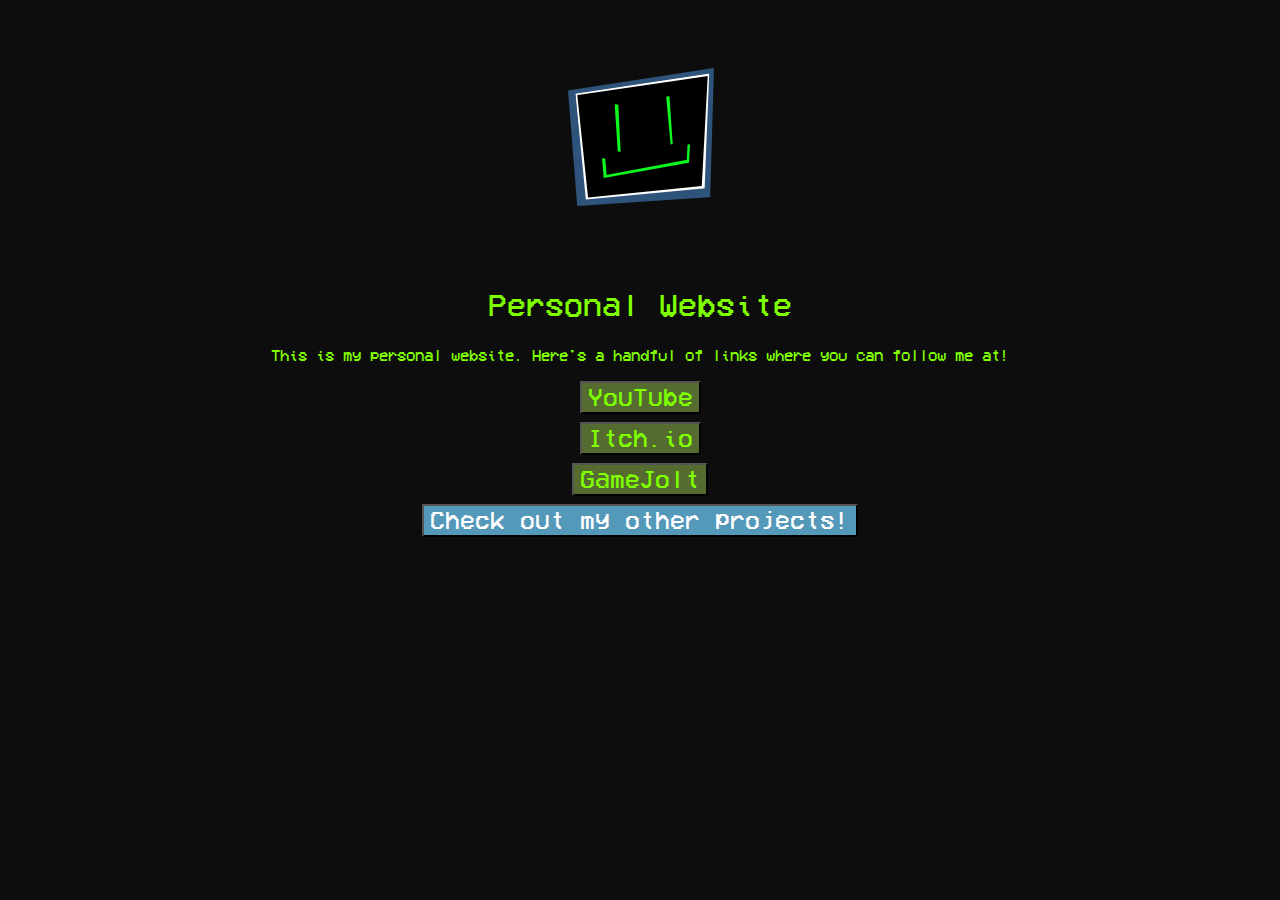
==== index.html @ 3cd8ba9a "Added a new html doc" ====
<!DOCTYPE html>
<html>
<head> 
    <!-- Setting up linking to different files. -->
    <link rel="stylesheet" type="text/css" href="style.css">
    <link href="https://fonts.googleapis.com/css2?family=Noto+Sans:ital,wght@0,100..900;1,100..900&display=swap" rel="stylesheet">  
    <link rel="icon" type="image/png" href="media/images/favicon.png"
        <!-- Title for the website. -->
        <title>Cake's Personal Website</title>

        <style>
            /* Aligning stuff to the center. */
            .centerObj{
                text-align:center;
            }
        </style>
        
</head>

<!-- Set page background color. -->
<body style="background-color: #0D0D0D;">
    <div class="centerObj">   
        <img src="media/images/avatar-small.png">
    </div>

<!-- Aligning the first header to the center of the page. -->
 <h1 align="center">Personal Website</h1>

<p align="center">This is my personal website. Here's a handful of links where you can follow me at!</p>

<!-- Setting up the buttons. -->

<div class='centerObj'>
    <a href="https://www.youtube.com/channel/UCWrcGI1LPoYOPE7BGYBhA2Q">
        <button id="ytButton">YouTube</button>
    </a>
</div>

<div class='centerObj'>
    <a href="https://cake-eaters.itch.io/">
            <button id="itchButton">Itch.io</button>
    </a>
</div>

<div class='centerObj'>
    <a href="https://gamejolt.com/@Cake452">
            <button id="gjButton">GameJolt</button>
    </a>
</div>

<!-- Setting up the second header.
<h2 align="center">Fraction Labs is Cake Eaters' debut original game. Check it out here!</h2> -->


<!-- Setting up the Projects button. -->
<div class='centerObj'>
    <a href="projects.html">
            <button id="projButton">Check out my other projects!</button>
    </a>
</div>

</body>
</html>
---- style.css ----
/* Setting headers font details and appearence  */
h1{
    font-optical-sizing: auto;
    font-weight: 500;
    font-style:normal;
    font-variation-settings: "wdth" 100;
    color: #7fff00;
}

h2{
    font-optical-sizing: auto;
    font-weight: 200;
    font-style: normal;
    font-variation-settings: "wdth" 100;
    color:#3d93c1
}
/* SPACE HERE IS RESERVED FOR HEADERS. */


/* Setting up font usage. */
@font-face{

    font-family: VCROSDMono;
    src:url('fonts/vcr_osd_mono.ttf');
}

body{

    font-family: VCROSDMono;
}
/* SPACE HERE IS RESERVED FOR SETTING UP FONTS. */

/* Setting the first paragraph/description's font details. */
p{
    font-optical-sizing: auto;
    font-weight: 200;
    font-style: normal;
    font-variation-settings: "wdth" 100;
    color: #7fff00;
}
/* SPACE HERE IS RESERVED FOR PARAGRAPHS. */

/* Setting button details and hover details. */
#ytButton{
    margin-bottom:8px;
    background-color:darkolivegreen;
    color:chartreuse;
    font-size:25px;
    border-radius: 0%;
    font-family:VCROSDMono;
}

#ytButton:hover{
    background-color:green;
    color:white;
    cursor:pointer;
}

#itchButton{
    margin-bottom:8px;
    background-color:darkolivegreen;
    color:chartreuse;
    font-size:25px;
    border-radius: 0%;
    font-family:VCROSDMono;
}

#itchButton:hover{
    background-color:green;
    color:white;
    cursor:pointer;
}

#gjButton{
    margin-bottom:8px;
    background-color:darkolivegreen;
    color:chartreuse;
    font-size:25px;
    border-radius: 0%;
    font-family:VCROSDMono;
}

#gjButton:hover{
    background-color:green;
    color:white;
    cursor:pointer;
}

#projButton{
    margin-bottom:8px;
    background-color:rgb(84, 152, 186);
    color:rgb(255, 255, 255);
    font-size:25px;
    border-radius: 0%;
    font-family:VCROSDMono;
}

#projButton:hover{
    background-color:rgb(9, 167, 140);
    color:white;
    cursor:pointer;
}
/* SPACE HERE IS RESERVED FOR SETTING UP BUTTONS. */
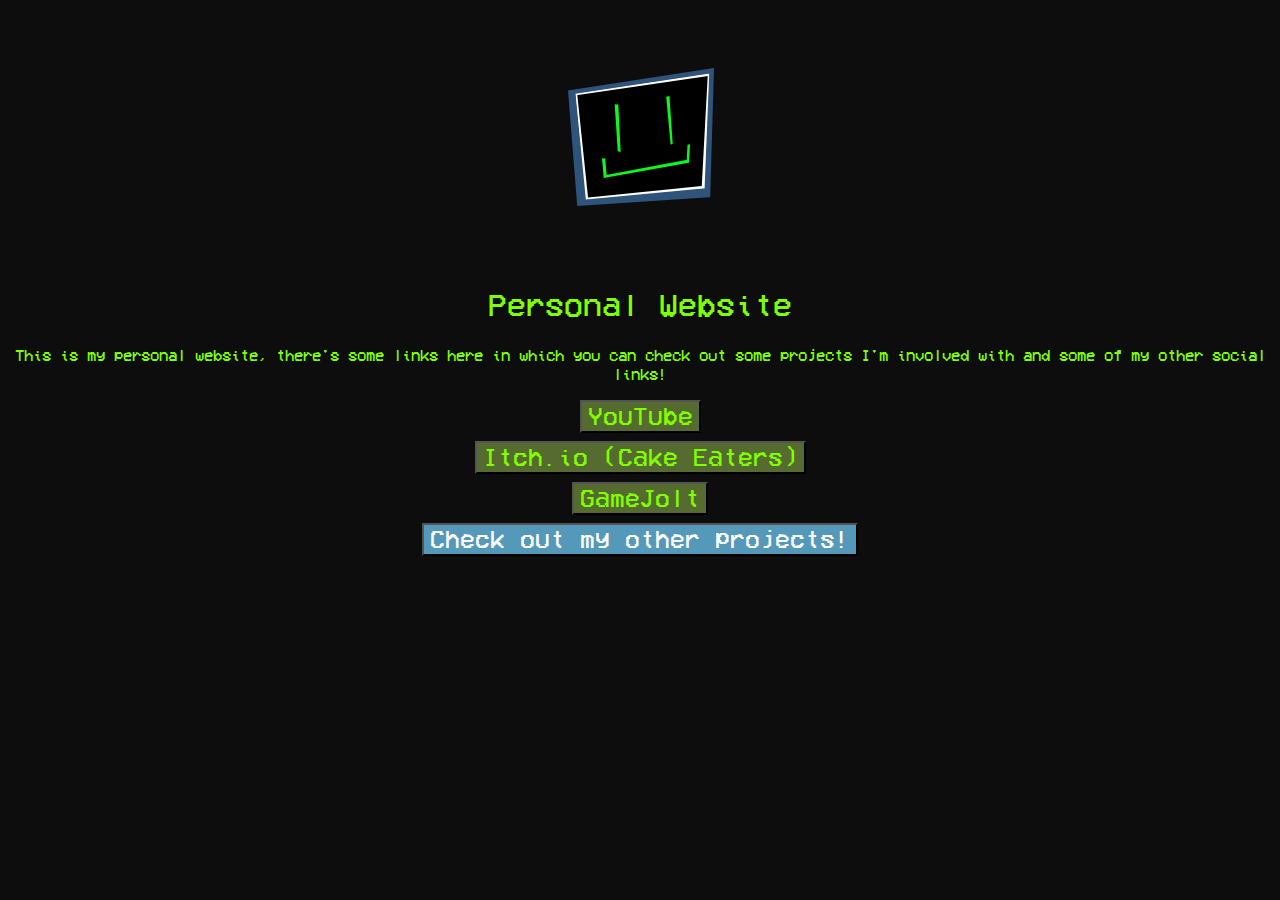
==== commit 1a39db23: "Update index.html" ====
--- a/index.html
+++ b/index.html
@@ -26,7 +26,7 @@
 <!-- Aligning the first header to the center of the page. -->
  <h1 align="center">Personal Website</h1>
 
-<p align="center">This is my personal website. Here's a handful of links where you can follow me at!</p>
+<p align="center">This is my personal website, there's some links here in which you can check out some projects I'm involved with and some of my other social links!</p>
 
 <!-- Setting up the buttons. -->
 
@@ -38,7 +38,7 @@
 
 <div class='centerObj'>
     <a href="https://cake-eaters.itch.io/">
-            <button id="itchButton">Itch.io</button>
+            <button id="itchButton">Itch.io (Cake Eaters)</button>
     </a>
 </div>
 
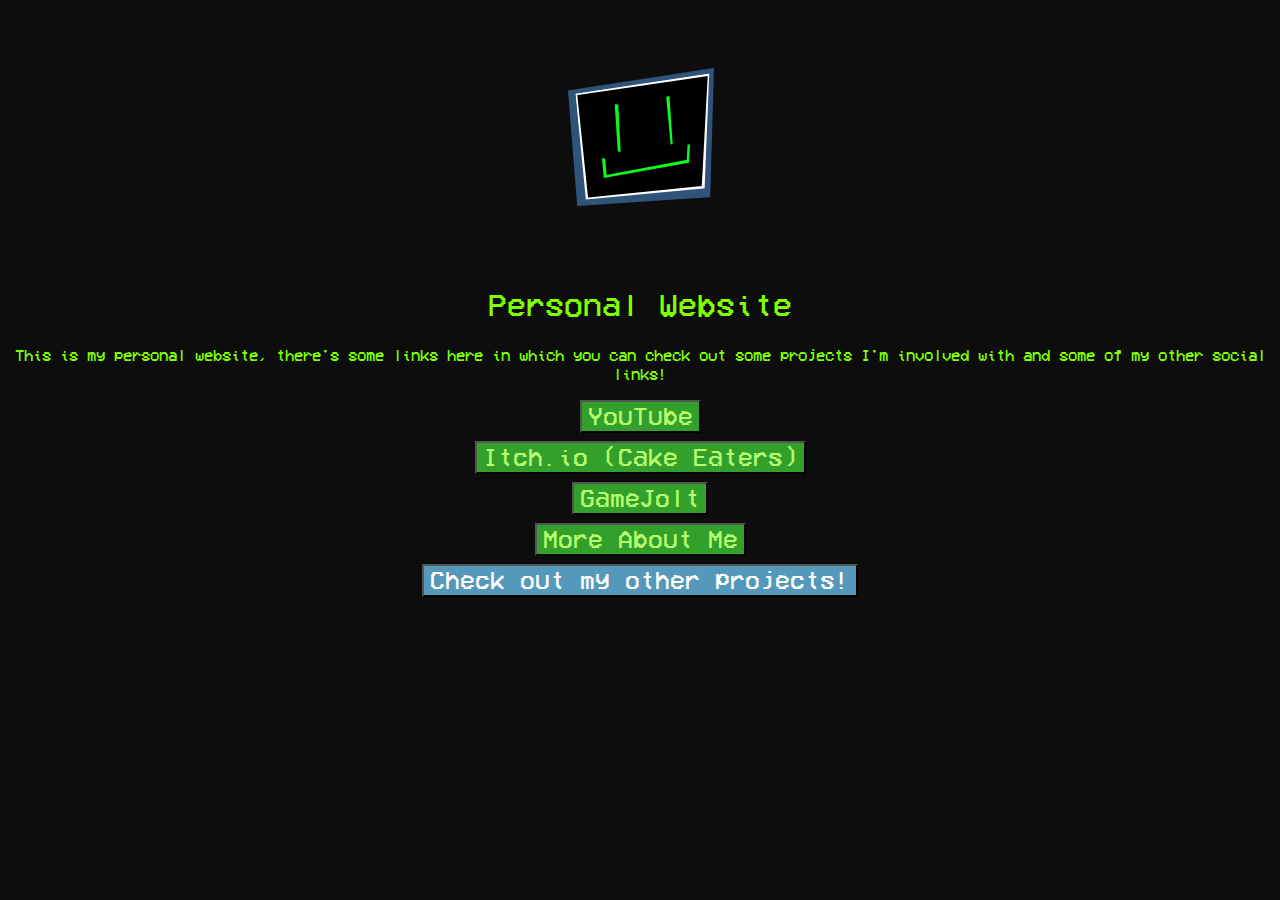
==== commit c21737a7: "Added an about.html, renamed style.css to style_index.css, and some other changes." ====
--- a/index.html
+++ b/index.html
@@ -2,8 +2,7 @@
 <html>
 <head> 
     <!-- Setting up linking to different files. -->
-    <link rel="stylesheet" type="text/css" href="style.css">
-    <link href="https://fonts.googleapis.com/css2?family=Noto+Sans:ital,wght@0,100..900;1,100..900&display=swap" rel="stylesheet">  
+    <link rel="stylesheet" type="text/css" href="style_index.css">
     <link rel="icon" type="image/png" href="media/images/favicon.png"
         <!-- Title for the website. -->
         <title>Cake's Personal Website</title>
@@ -17,6 +16,8 @@
         
 </head>
 
+<!-- ======================================================================================================================================= -->
+
 <!-- Set page background color. -->
 <body style="background-color: #0D0D0D;">
     <div class="centerObj">   
@@ -27,6 +28,8 @@
  <h1 align="center">Personal Website</h1>
 
 <p align="center">This is my personal website, there's some links here in which you can check out some projects I'm involved with and some of my other social links!</p>
+
+<!-- ========================================================================================================================================================================== -->
 
 <!-- Setting up the buttons. -->
 
@@ -48,9 +51,13 @@
     </a>
 </div>
 
-<!-- Setting up the second header.
-<h2 align="center">Fraction Labs is Cake Eaters' debut original game. Check it out here!</h2> -->
+<div class='centerObj'>
+    <a href="about.html">
+            <button id="abtButton">More About Me</button>
+    </a>
+</div>
 
+<!-- ===================================================================== -->
 
 <!-- Setting up the Projects button. -->
 <div class='centerObj'>
--- a/style_index.css
+++ b/style_index.css
@@ -0,0 +1,110 @@
+/* Setting headers font details and appearence  */
+h1{
+    font-optical-sizing: auto;
+    font-weight: 500;
+    font-style:normal;
+    font-variation-settings: "wdth" 100;
+    color: #7fff00;
+}
+/* SPACE HERE IS RESERVED FOR HEADERS. */
+
+
+/* Setting up font usage. */
+@font-face{
+
+    font-family: VCROSDMono;
+    src:url('fonts/vcr_osd_mono.ttf');
+}
+
+body{
+
+    font-family: VCROSDMono;
+}
+/* SPACE HERE IS RESERVED FOR SETTING UP FONTS. */
+
+/* Setting the first paragraph/description's font details. */
+p{
+    font-optical-sizing: auto;
+    font-weight: 200;
+    font-style: normal;
+    font-variation-settings: "wdth" 100;
+    color: #7fff00;
+}
+/* SPACE HERE IS RESERVED FOR PARAGRAPHS. */
+
+/* Setting button details and hover details. */
+#ytButton{
+    margin-bottom:8px;
+    background-color:rgb(51, 160, 43);
+    color:rgb(183, 255, 111);
+    font-size:25px;
+    border-radius: 0%;
+    font-family:VCROSDMono;
+}
+
+#ytButton:hover{
+    background-color:rgb(0, 44, 20);
+    color:white;
+    cursor:pointer;
+}
+
+#itchButton{
+    margin-bottom:8px;
+    background-color:rgb(51, 160, 43);
+    color:rgb(183, 255, 111);
+    font-size:25px;
+    border-radius: 0%;
+    font-family:VCROSDMono;
+}
+
+#itchButton:hover{
+    background-color:rgb(0, 44, 20);
+    color:white;
+    cursor:pointer;
+}
+
+#gjButton{
+    margin-bottom:8px;
+    background-color:rgb(51, 160, 43);
+    color:rgb(183, 255, 111);
+    font-size:25px;
+    border-radius: 0%;
+    font-family:VCROSDMono;
+}
+
+#gjButton:hover{
+    background-color:rgb(0, 44, 20);
+    color:white;
+    cursor:pointer;
+}
+
+#projButton{
+    margin-bottom:8px;
+    background-color:rgb(84, 152, 186);
+    color:rgb(255, 255, 255);
+    font-size:25px;
+    border-radius: 0%;
+    font-family:VCROSDMono;
+}
+
+#projButton:hover{
+    background-color:rgb(9, 167, 140);
+    color:white;
+    cursor:pointer;
+}
+
+#abtButton{
+    margin-bottom:8px;
+    background-color:rgb(51, 160, 43);
+    color:rgb(183, 255, 111);
+    font-size:25px;
+    border-radius: 0%;
+    font-family:VCROSDMono;
+}
+
+#abtButton:hover{
+    background-color:rgb(0, 44, 20);
+    color:white;
+    cursor:pointer;
+}
+/* SPACE HERE IS RESERVED FOR SETTING UP BUTTONS. */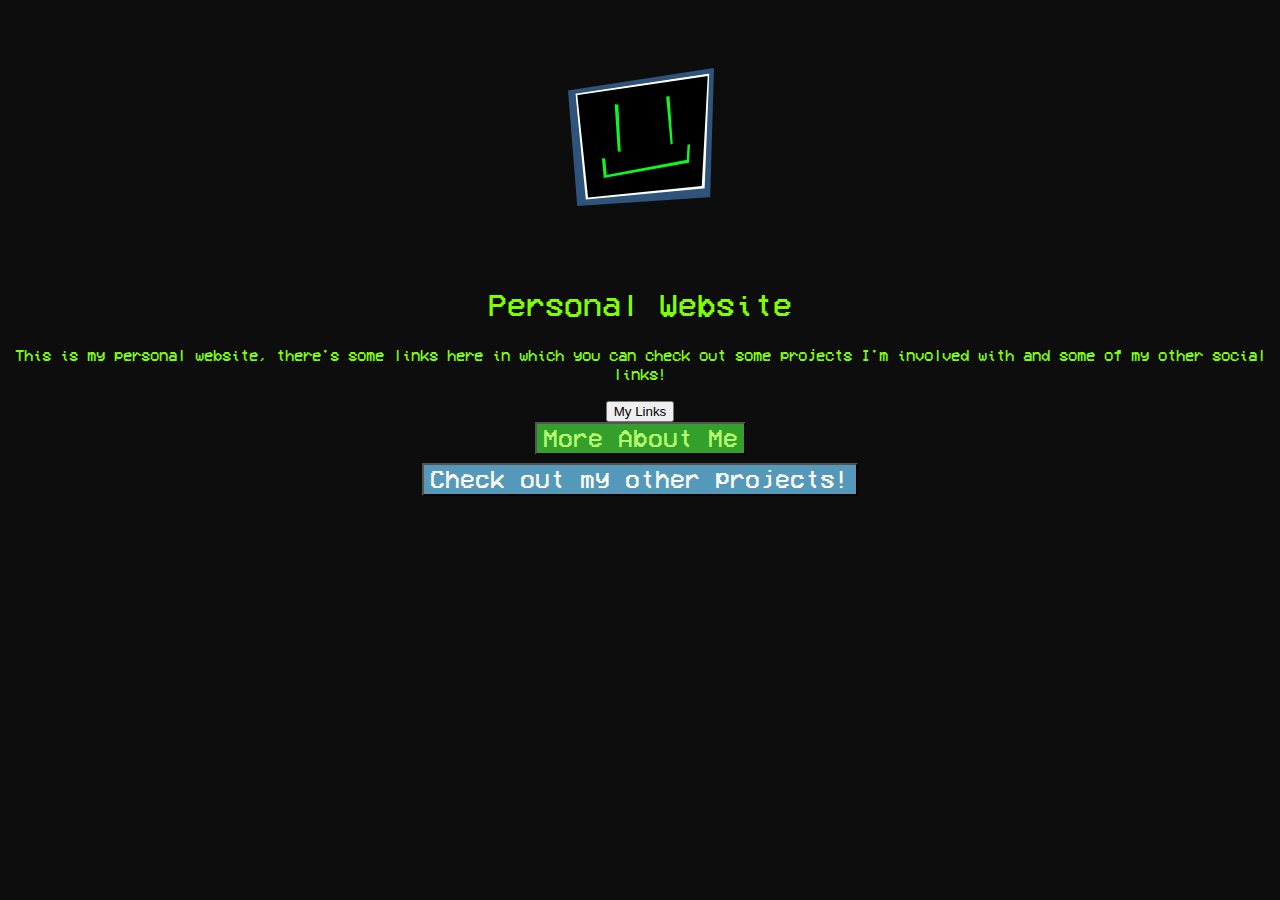
==== commit 8f4b330a: "Moved my links to its own document" ====
--- a/index.html
+++ b/index.html
@@ -1,3 +1,7 @@
+<!-- Code written by Cake45 - https://github.com/cakeDev45 -->
+<!-- This code is licensed under GPL 3.0, so do as you please with it. -->
+
+
 <!DOCTYPE html>
 <html>
 <head> 
@@ -34,20 +38,8 @@
 <!-- Setting up the buttons. -->
 
 <div class='centerObj'>
-    <a href="https://www.youtube.com/channel/UCWrcGI1LPoYOPE7BGYBhA2Q">
-        <button id="ytButton">YouTube</button>
-    </a>
-</div>
-
-<div class='centerObj'>
-    <a href="https://cake-eaters.itch.io/">
-            <button id="itchButton">Itch.io (Cake Eaters)</button>
-    </a>
-</div>
-
-<div class='centerObj'>
-    <a href="https://gamejolt.com/@Cake452">
-            <button id="gjButton">GameJolt</button>
+    <a href="links.html">
+        <button id="linksButton">My Links</button>
     </a>
 </div>
 
--- a/style_index.css
+++ b/style_index.css
@@ -1,3 +1,6 @@
+/* Code written by Cake45 - https://github.com/cakeDev45 */
+/* This code is licensed under GPL 3.0, so do as you please with it. */
+
 /* Setting headers font details and appearence  */
 h1{
     font-optical-sizing: auto;
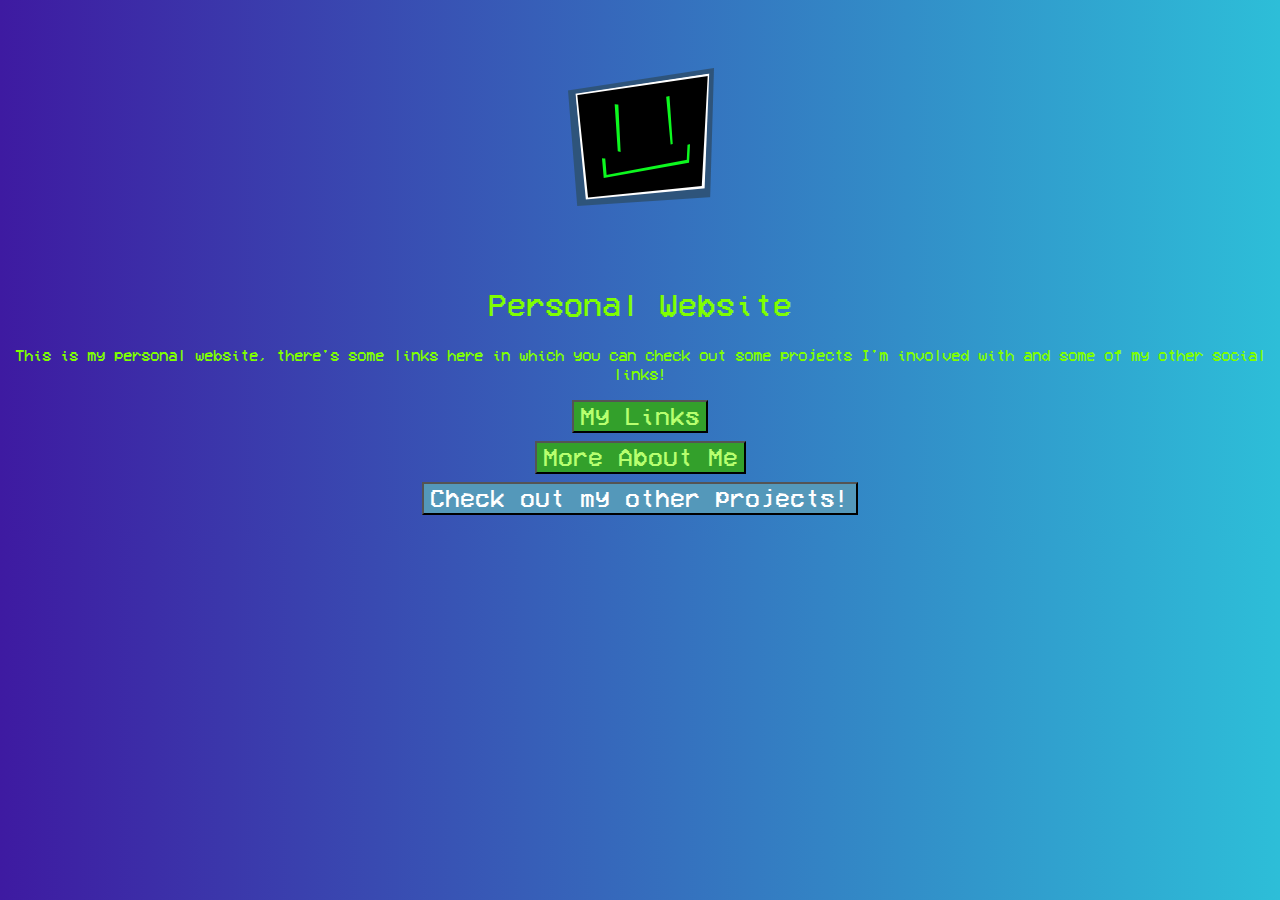
==== commit d3a7bbbe: "Update all html documents" ====
--- a/index.html
+++ b/index.html
@@ -16,6 +16,12 @@
             .centerObj{
                 text-align:center;
             }
+
+            body
+            {
+                background-image:linear-gradient(to left, rgb(45, 190, 216),rgb(62, 26, 161));
+            }
+
         </style>
         
 </head>
@@ -23,7 +29,8 @@
 <!-- ======================================================================================================================================= -->
 
 <!-- Set page background color. -->
-<body style="background-color: #0D0D0D;">
+<body>
+
     <div class="centerObj">   
         <img src="media/images/avatar-small.png">
     </div>
@@ -32,6 +39,7 @@
  <h1 align="center">Personal Website</h1>
 
 <p align="center">This is my personal website, there's some links here in which you can check out some projects I'm involved with and some of my other social links!</p>
+
 
 <!-- ========================================================================================================================================================================== -->
 
@@ -58,5 +66,7 @@
     </a>
 </div>
 
+
+
 </body>
 </html>--- a/style_index.css
+++ b/style_index.css
@@ -36,7 +36,7 @@
 /* SPACE HERE IS RESERVED FOR PARAGRAPHS. */
 
 /* Setting button details and hover details. */
-#ytButton{
+#linksButton{
     margin-bottom:8px;
     background-color:rgb(51, 160, 43);
     color:rgb(183, 255, 111);
@@ -45,41 +45,12 @@
     font-family:VCROSDMono;
 }
 
-#ytButton:hover{
+#linksButton:hover{
     background-color:rgb(0, 44, 20);
     color:white;
     cursor:pointer;
 }
 
-#itchButton{
-    margin-bottom:8px;
-    background-color:rgb(51, 160, 43);
-    color:rgb(183, 255, 111);
-    font-size:25px;
-    border-radius: 0%;
-    font-family:VCROSDMono;
-}
-
-#itchButton:hover{
-    background-color:rgb(0, 44, 20);
-    color:white;
-    cursor:pointer;
-}
-
-#gjButton{
-    margin-bottom:8px;
-    background-color:rgb(51, 160, 43);
-    color:rgb(183, 255, 111);
-    font-size:25px;
-    border-radius: 0%;
-    font-family:VCROSDMono;
-}
-
-#gjButton:hover{
-    background-color:rgb(0, 44, 20);
-    color:white;
-    cursor:pointer;
-}
 
 #projButton{
     margin-bottom:8px;
@@ -110,4 +81,4 @@
     color:white;
     cursor:pointer;
 }
-/* SPACE HERE IS RESERVED FOR SETTING UP BUTTONS. */+/* SPACE HERE IS RESERVED FOR SETTING UP BUTTONS. */
